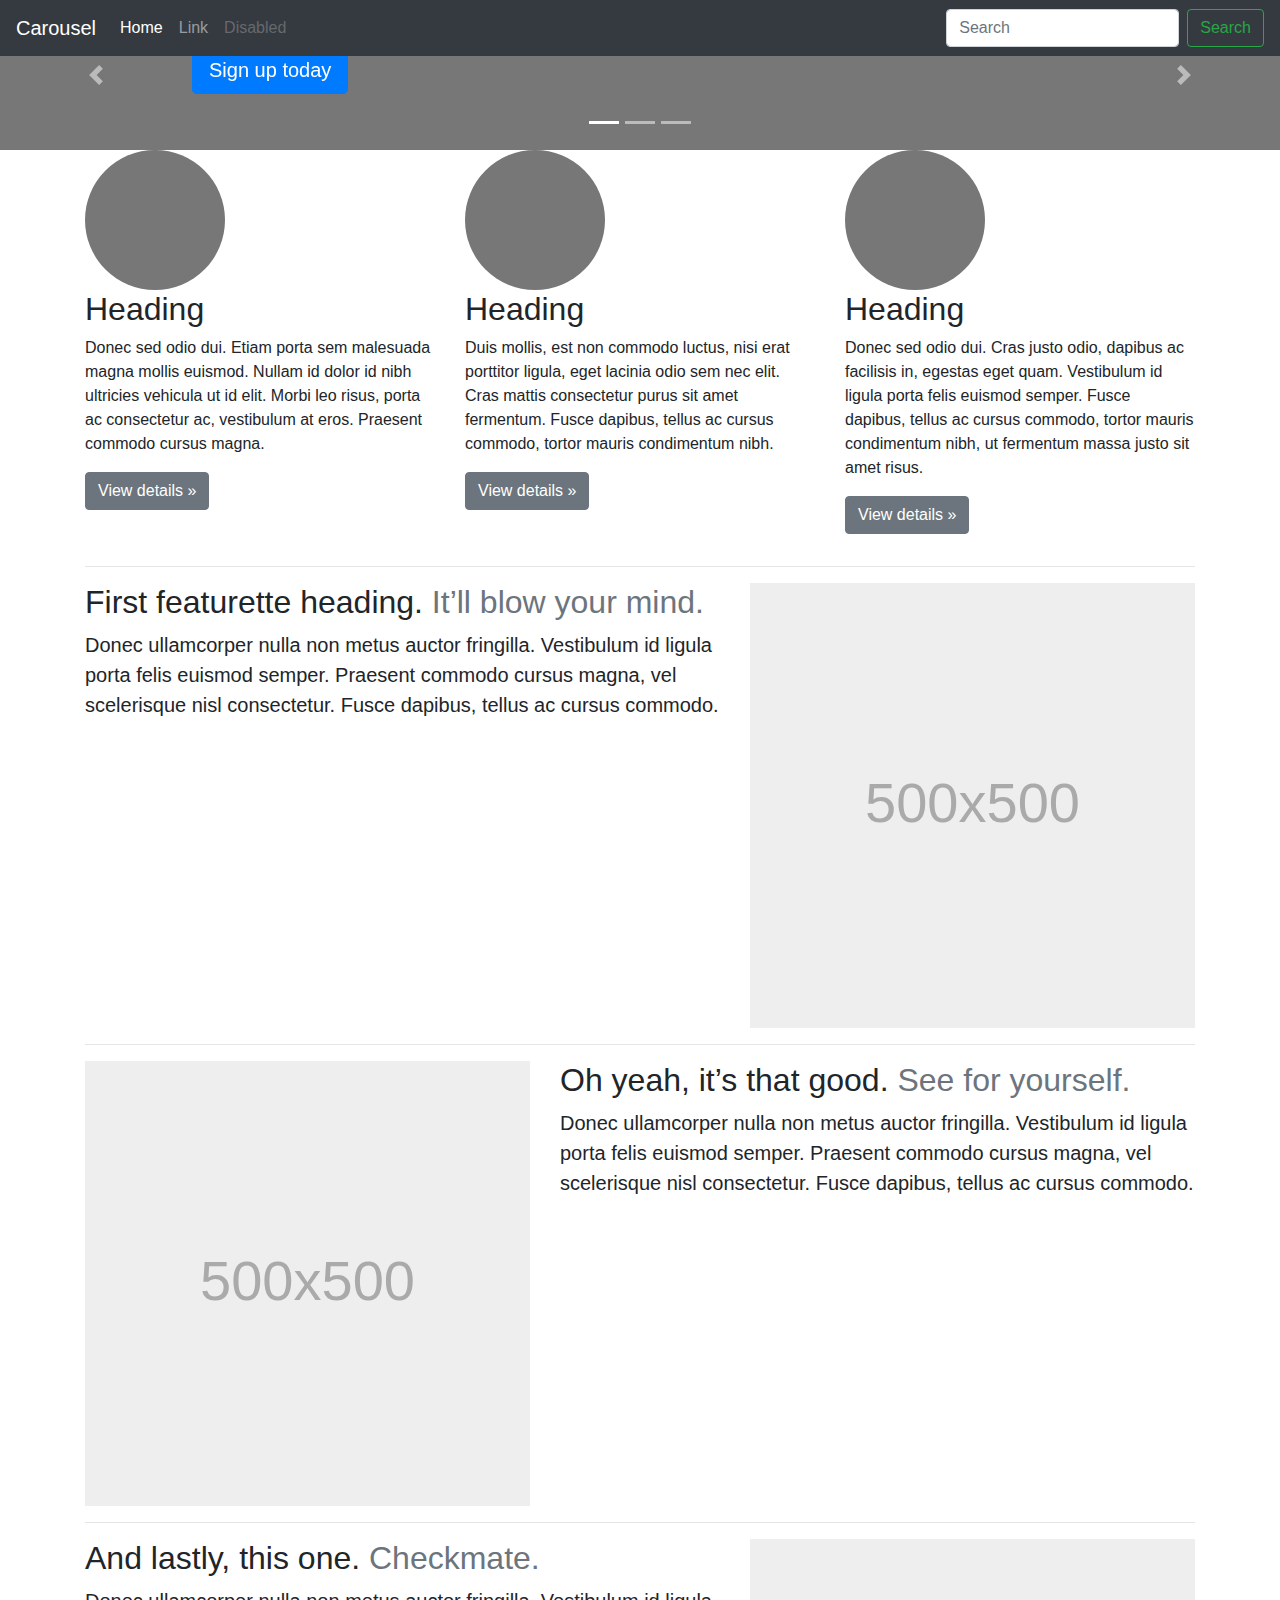
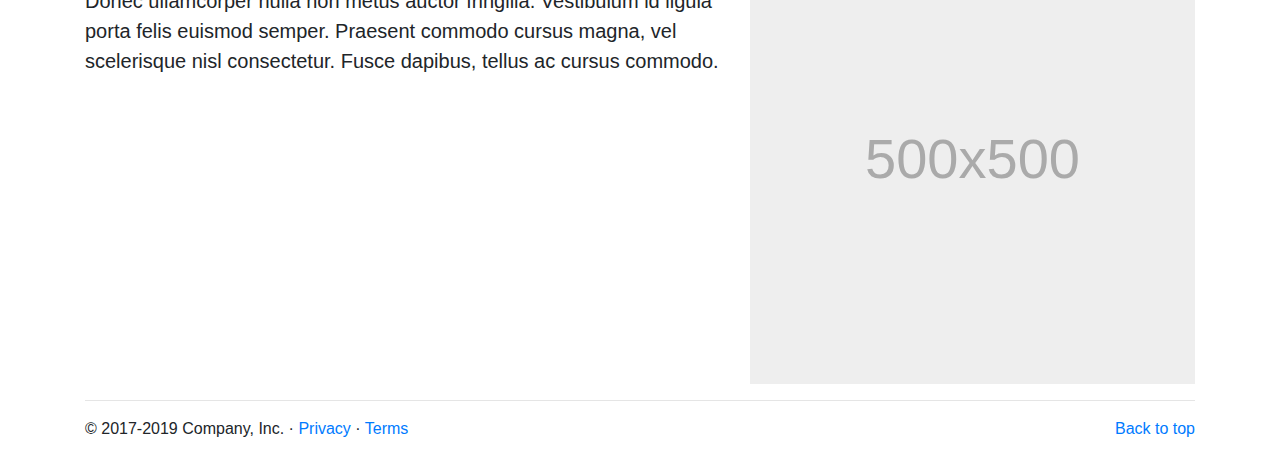
==== src/main/resources/templates/index.html @ c5ebdba7 "Converter almost ready" ====
<!doctype html>
<html lang="en" xmlns:th="http://www.w3.org/1999/xhtml">
<head>
    <meta charset="utf-8">
    <meta name="viewport" content="width=device-width, initial-scale=1, shrink-to-fit=no">
    <meta name="description" content="">
    <meta name="author" content="Mark Otto, Jacob Thornton, and Bootstrap contributors">
    <meta name="generator" content="Jekyll v3.8.5">
    <title>Carousel Template · Bootstrap</title>

    <link rel="canonical" href="https://getbootstrap.com/docs/4.3/examples/carousel/">

    <!-- Bootstrap CSS -->
    <link rel="stylesheet" href="https://stackpath.bootstrapcdn.com/bootstrap/4.3.1/css/bootstrap.min.css" integrity="sha384-ggOyR0iXCbMQv3Xipma34MD+dH/1fQ784/j6cY/iJTQUOhcWr7x9JvoRxT2MZw1T" crossorigin="anonymous">
    <link rel="stylesheet" href="https://use.fontawesome.com/releases/v5.8.2/css/all.css" integrity="sha384-oS3vJWv+0UjzBfQzYUhtDYW+Pj2yciDJxpsK1OYPAYjqT085Qq/1cq5FLXAZQ7Ay" crossorigin="anonymous">


    <style>
      .bd-placeholder-img {
        font-size: 1.125rem;
        text-anchor: middle;
        -webkit-user-select: none;
        -moz-user-select: none;
        -ms-user-select: none;
        user-select: none;
      }

      @media (min-width: 768px) {
        .bd-placeholder-img-lg {
          font-size: 3.5rem;
        }
      }
    </style>
    <!-- Custom styles for this template -->
    <link th:href="@{css/carousel.css}" rel="stylesheet">
</head>
<body>
    <header>
        <nav class="navbar navbar-expand-md navbar-dark fixed-top bg-dark">
            <a class="navbar-brand" href="#">Carousel</a>
            <button class="navbar-toggler" type="button" data-toggle="collapse" data-target="#navbarCollapse" aria-controls="navbarCollapse" aria-expanded="false" aria-label="Toggle navigation">
                <span class="navbar-toggler-icon"></span>
            </button>
            <div class="collapse navbar-collapse" id="navbarCollapse">
                <ul class="navbar-nav mr-auto">
                    <li class="nav-item active">
                        <a class="nav-link" href="#">Home <span class="sr-only">(current)</span></a>
                    </li>
                    <li class="nav-item">
                        <a class="nav-link" href="#">Link</a>
                    </li>
                    <li class="nav-item">
                        <a class="nav-link disabled" href="#">Disabled</a>
                    </li>
                </ul>
                <form class="form-inline mt-2 mt-md-0">
                    <input class="form-control mr-sm-2" type="text" placeholder="Search" aria-label="Search">
                    <button class="btn btn-outline-success my-2 my-sm-0" type="submit">Search</button>
                </form>
            </div>
        </nav>
    </header>

    <main role="main">

        <div id="myCarousel" class="carousel slide" data-ride="carousel">
            <ol class="carousel-indicators">
                <li data-target="#myCarousel" data-slide-to="0" class="active"></li>
                <li data-target="#myCarousel" data-slide-to="1"></li>
                <li data-target="#myCarousel" data-slide-to="2"></li>
            </ol>
            <div class="carousel-inner">
                <div class="carousel-item active">
                    <svg class="bd-placeholder-img" width="100%" height="100%" xmlns="http://www.w3.org/2000/svg" preserveAspectRatio="xMidYMid slice" focusable="false" role="img"><rect width="100%" height="100%" fill="#777"/></svg>
                    <div class="container">
                        <div class="carousel-caption text-left">
                            <h1>Example headline.</h1>
                            <p>Cras justo odio, dapibus ac facilisis in, egestas eget quam. Donec id elit non mi porta gravida at eget metus. Nullam id dolor id nibh ultricies vehicula ut id elit.</p>
                            <p><a class="btn btn-lg btn-primary" href="#" role="button">Sign up today</a></p>
                        </div>
                    </div>
                </div>
                <div class="carousel-item">
                    <svg class="bd-placeholder-img" width="100%" height="100%" xmlns="http://www.w3.org/2000/svg" preserveAspectRatio="xMidYMid slice" focusable="false" role="img"><rect width="100%" height="100%" fill="#777"/></svg>
                    <div class="container">
                        <div class="carousel-caption">
                            <h1>Another example headline.</h1>
                            <p>Cras justo odio, dapibus ac facilisis in, egestas eget quam. Donec id elit non mi porta gravida at eget metus. Nullam id dolor id nibh ultricies vehicula ut id elit.</p>
                            <p><a class="btn btn-lg btn-primary" href="#" role="button">Learn more</a></p>
                        </div>
                    </div>
                </div>
                <div class="carousel-item">
                    <svg class="bd-placeholder-img" width="100%" height="100%" xmlns="http://www.w3.org/2000/svg" preserveAspectRatio="xMidYMid slice" focusable="false" role="img"><rect width="100%" height="100%" fill="#777"/></svg>
                    <div class="container">
                        <div class="carousel-caption text-right">
                            <h1>One more for good measure.</h1>
                            <p>Cras justo odio, dapibus ac facilisis in, egestas eget quam. Donec id elit non mi porta gravida at eget metus. Nullam id dolor id nibh ultricies vehicula ut id elit.</p>
                            <p><a class="btn btn-lg btn-primary" href="#" role="button">Browse gallery</a></p>
                        </div>
                    </div>
                </div>
            </div>
            <a class="carousel-control-prev" href="#myCarousel" role="button" data-slide="prev">
                <span class="carousel-control-prev-icon" aria-hidden="true"></span>
                <span class="sr-only">Previous</span>
            </a>
            <a class="carousel-control-next" href="#myCarousel" role="button" data-slide="next">
                <span class="carousel-control-next-icon" aria-hidden="true"></span>
                <span class="sr-only">Next</span>
            </a>
        </div>


        <!-- Marketing messaging and featurettes
        ================================================== -->
        <!-- Wrap the rest of the page in another container to center all the content. -->

        <div class="container marketing">

            <!-- Three columns of text below the carousel -->
            <div class="row">
                <div class="col-lg-4">
                    <svg class="bd-placeholder-img rounded-circle" width="140" height="140" xmlns="http://www.w3.org/2000/svg" preserveAspectRatio="xMidYMid slice" focusable="false" role="img" aria-label="Placeholder: 140x140"><title>Placeholder</title><rect width="100%" height="100%" fill="#777"/><text x="50%" y="50%" fill="#777" dy=".3em">140x140</text></svg>
                    <h2>Heading</h2>
                    <p>Donec sed odio dui. Etiam porta sem malesuada magna mollis euismod. Nullam id dolor id nibh ultricies vehicula ut id elit. Morbi leo risus, porta ac consectetur ac, vestibulum at eros. Praesent commodo cursus magna.</p>
                    <p><a class="btn btn-secondary" href="#" role="button">View details &raquo;</a></p>
                </div><!-- /.col-lg-4 -->
                <div class="col-lg-4">
                    <svg class="bd-placeholder-img rounded-circle" width="140" height="140" xmlns="http://www.w3.org/2000/svg" preserveAspectRatio="xMidYMid slice" focusable="false" role="img" aria-label="Placeholder: 140x140"><title>Placeholder</title><rect width="100%" height="100%" fill="#777"/><text x="50%" y="50%" fill="#777" dy=".3em">140x140</text></svg>
                    <h2>Heading</h2>
                    <p>Duis mollis, est non commodo luctus, nisi erat porttitor ligula, eget lacinia odio sem nec elit. Cras mattis consectetur purus sit amet fermentum. Fusce dapibus, tellus ac cursus commodo, tortor mauris condimentum nibh.</p>
                    <p><a class="btn btn-secondary" href="#" role="button">View details &raquo;</a></p>
                </div><!-- /.col-lg-4 -->
                <div class="col-lg-4">
                    <svg class="bd-placeholder-img rounded-circle" width="140" height="140" xmlns="http://www.w3.org/2000/svg" preserveAspectRatio="xMidYMid slice" focusable="false" role="img" aria-label="Placeholder: 140x140"><title>Placeholder</title><rect width="100%" height="100%" fill="#777"/><text x="50%" y="50%" fill="#777" dy=".3em">140x140</text></svg>
                    <h2>Heading</h2>
                    <p>Donec sed odio dui. Cras justo odio, dapibus ac facilisis in, egestas eget quam. Vestibulum id ligula porta felis euismod semper. Fusce dapibus, tellus ac cursus commodo, tortor mauris condimentum nibh, ut fermentum massa justo sit amet risus.</p>
                    <p><a class="btn btn-secondary" href="#" role="button">View details &raquo;</a></p>
                </div><!-- /.col-lg-4 -->
            </div><!-- /.row -->


            <!-- START THE FEATURETTES -->

            <hr class="featurette-divider">

            <div class="row featurette">
                <div class="col-md-7">
                    <h2 class="featurette-heading">First featurette heading. <span class="text-muted">It’ll blow your mind.</span></h2>
                    <p class="lead">Donec ullamcorper nulla non metus auctor fringilla. Vestibulum id ligula porta felis euismod semper. Praesent commodo cursus magna, vel scelerisque nisl consectetur. Fusce dapibus, tellus ac cursus commodo.</p>
                </div>
                <div class="col-md-5">
                    <svg class="bd-placeholder-img bd-placeholder-img-lg featurette-image img-fluid mx-auto" width="500" height="500" xmlns="http://www.w3.org/2000/svg" preserveAspectRatio="xMidYMid slice" focusable="false" role="img" aria-label="Placeholder: 500x500"><title>Placeholder</title><rect width="100%" height="100%" fill="#eee"/><text x="50%" y="50%" fill="#aaa" dy=".3em">500x500</text></svg>
                </div>
            </div>

            <hr class="featurette-divider">

            <div class="row featurette">
                <div class="col-md-7 order-md-2">
                    <h2 class="featurette-heading">Oh yeah, it’s that good. <span class="text-muted">See for yourself.</span></h2>
                    <p class="lead">Donec ullamcorper nulla non metus auctor fringilla. Vestibulum id ligula porta felis euismod semper. Praesent commodo cursus magna, vel scelerisque nisl consectetur. Fusce dapibus, tellus ac cursus commodo.</p>
                </div>
                <div class="col-md-5 order-md-1">
                    <svg class="bd-placeholder-img bd-placeholder-img-lg featurette-image img-fluid mx-auto" width="500" height="500" xmlns="http://www.w3.org/2000/svg" preserveAspectRatio="xMidYMid slice" focusable="false" role="img" aria-label="Placeholder: 500x500"><title>Placeholder</title><rect width="100%" height="100%" fill="#eee"/><text x="50%" y="50%" fill="#aaa" dy=".3em">500x500</text></svg>
                </div>
            </div>

            <hr class="featurette-divider">

            <div class="row featurette">
                <div class="col-md-7">
                    <h2 class="featurette-heading">And lastly, this one. <span class="text-muted">Checkmate.</span></h2>
                    <p class="lead">Donec ullamcorper nulla non metus auctor fringilla. Vestibulum id ligula porta felis euismod semper. Praesent commodo cursus magna, vel scelerisque nisl consectetur. Fusce dapibus, tellus ac cursus commodo.</p>
                </div>
                <div class="col-md-5">
                    <svg class="bd-placeholder-img bd-placeholder-img-lg featurette-image img-fluid mx-auto" width="500" height="500" xmlns="http://www.w3.org/2000/svg" preserveAspectRatio="xMidYMid slice" focusable="false" role="img" aria-label="Placeholder: 500x500"><title>Placeholder</title><rect width="100%" height="100%" fill="#eee"/><text x="50%" y="50%" fill="#aaa" dy=".3em">500x500</text></svg>
                </div>
            </div>

            <hr class="featurette-divider">

            <!-- /END THE FEATURETTES -->

        </div><!-- /.container -->


        <!-- FOOTER -->
        <footer class="container">
            <p class="float-right"><a href="#">Back to top</a></p>
            <p>&copy; 2017-2019 Company, Inc. &middot; <a href="#">Privacy</a> &middot; <a href="#">Terms</a></p>
        </footer>
    </main>
    <!-- jQuery first, then Popper.js, then Bootstrap JS -->
    <script src="https://code.jquery.com/jquery-3.3.1.slim.min.js" integrity="sha384-q8i/X+965DzO0rT7abK41JStQIAqVgRVzpbzo5smXKp4YfRvH+8abtTE1Pi6jizo" crossorigin="anonymous"></script>
    <script src="https://cdnjs.cloudflare.com/ajax/libs/popper.js/1.14.7/umd/popper.min.js" integrity="sha384-UO2eT0CpHqdSJQ6hJty5KVphtPhzWj9WO1clHTMGa3JDZwrnQq4sF86dIHNDz0W1" crossorigin="anonymous"></script>
<script src="https://stackpath.bootstrapcdn.com/bootstrap/4.3.1/js/bootstrap.min.js" integrity="sha384-JjSmVgyd0p3pXB1rRibZUAYoIIy6OrQ6VrjIEaFf/nJGzIxFDsf4x0xIM+B07jRM" crossorigin="anonymous"></script>
</body>
</html>
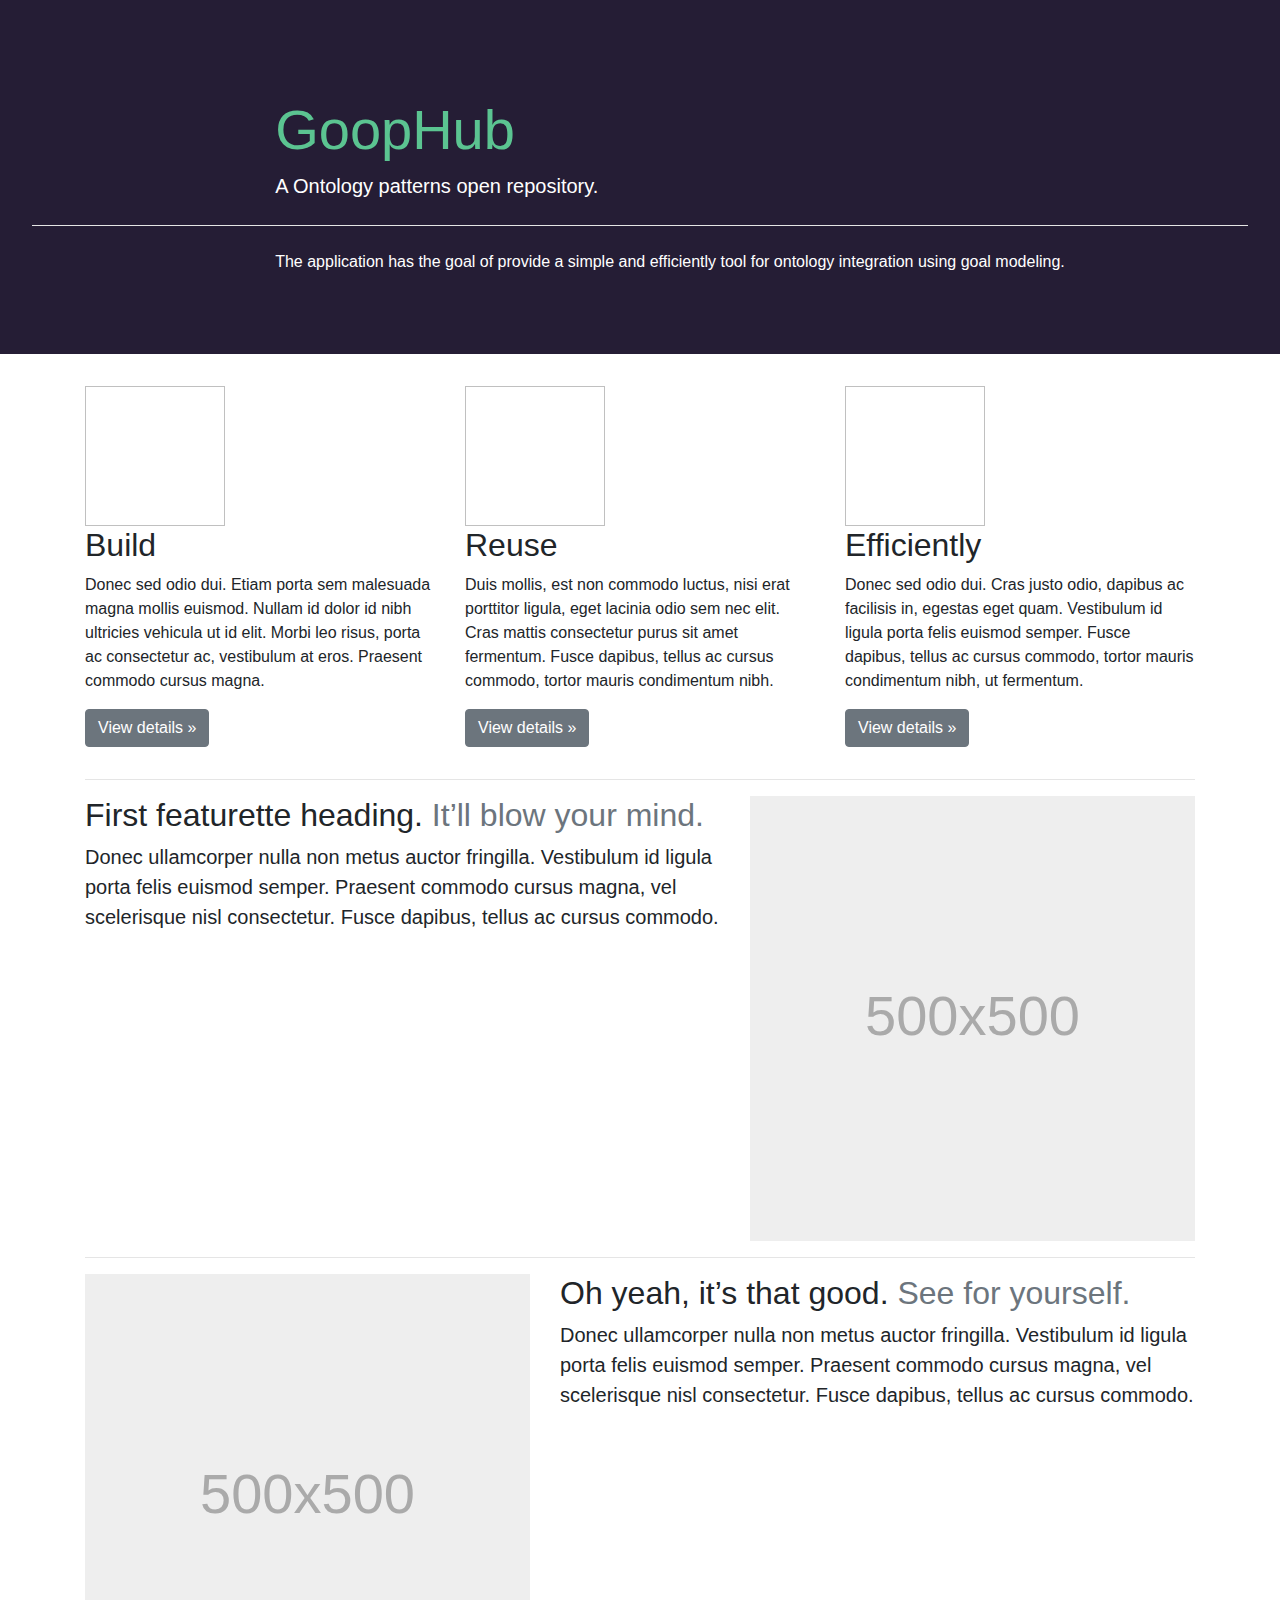
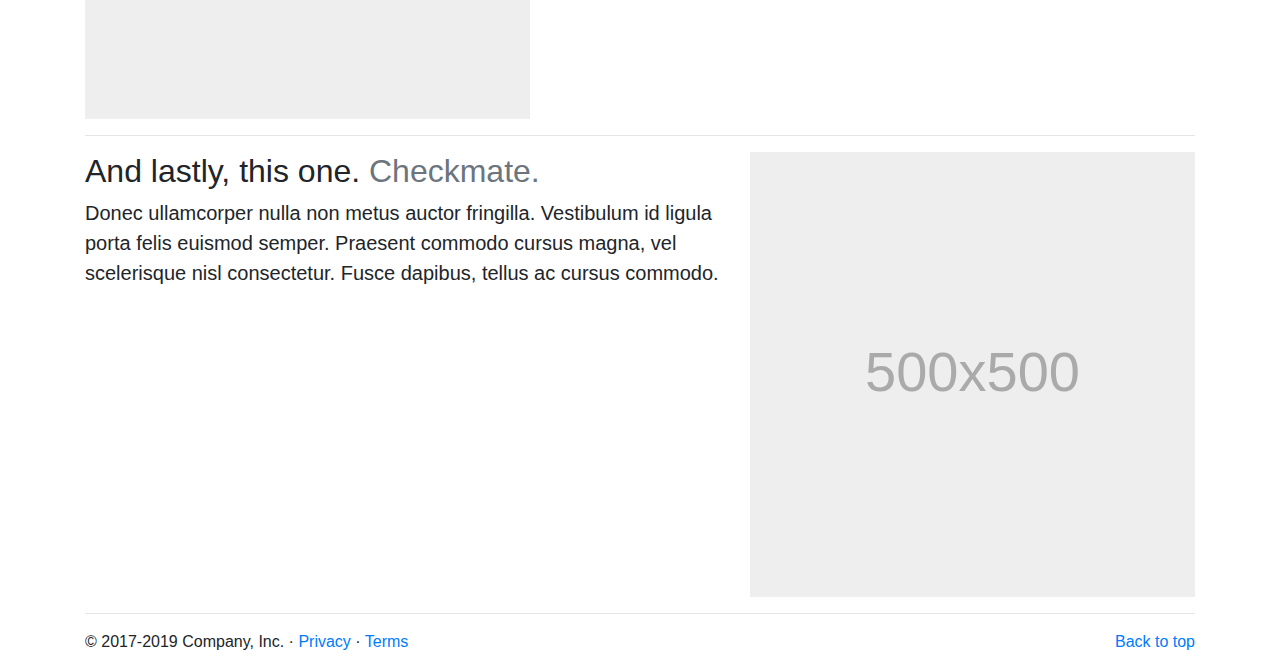
==== commit 7269989f: "Upload Page almost complete...  new layout." ====
--- a/src/main/resources/templates/index.html
+++ b/src/main/resources/templates/index.html
@@ -1,117 +1,69 @@
 <!doctype html>
 <html lang="en" xmlns:th="http://www.w3.org/1999/xhtml">
-<head>
-    <meta charset="utf-8">
-    <meta name="viewport" content="width=device-width, initial-scale=1, shrink-to-fit=no">
-    <meta name="description" content="">
-    <meta name="author" content="Mark Otto, Jacob Thornton, and Bootstrap contributors">
-    <meta name="generator" content="Jekyll v3.8.5">
-    <title>Carousel Template · Bootstrap</title>
+    <head>
+        <meta charset="utf-8">
+        <meta name="viewport" content="width=device-width, initial-scale=1, shrink-to-fit=no">
+        <meta name="description" content="">
+        <meta name="author" content="Mark Otto, Jacob Thornton, and Bootstrap contributors">
+        <meta name="generator" content="Jekyll v3.8.5">
+        <title>Carousel Template · Bootstrap</title>
 
-    <link rel="canonical" href="https://getbootstrap.com/docs/4.3/examples/carousel/">
+        <link rel="canonical" href="https://getbootstrap.com/docs/4.3/examples/carousel/">
 
-    <!-- Bootstrap CSS -->
-    <link rel="stylesheet" href="https://stackpath.bootstrapcdn.com/bootstrap/4.3.1/css/bootstrap.min.css" integrity="sha384-ggOyR0iXCbMQv3Xipma34MD+dH/1fQ784/j6cY/iJTQUOhcWr7x9JvoRxT2MZw1T" crossorigin="anonymous">
-    <link rel="stylesheet" href="https://use.fontawesome.com/releases/v5.8.2/css/all.css" integrity="sha384-oS3vJWv+0UjzBfQzYUhtDYW+Pj2yciDJxpsK1OYPAYjqT085Qq/1cq5FLXAZQ7Ay" crossorigin="anonymous">
+        <!-- Bootstrap CSS -->
+        <link rel="stylesheet" href="https://stackpath.bootstrapcdn.com/bootstrap/4.3.1/css/bootstrap.min.css" integrity="sha384-ggOyR0iXCbMQv3Xipma34MD+dH/1fQ784/j6cY/iJTQUOhcWr7x9JvoRxT2MZw1T" crossorigin="anonymous">
+        <link rel="stylesheet" href="https://use.fontawesome.com/releases/v5.8.2/css/all.css" integrity="sha384-oS3vJWv+0UjzBfQzYUhtDYW+Pj2yciDJxpsK1OYPAYjqT085Qq/1cq5FLXAZQ7Ay" crossorigin="anonymous">
 
 
-    <style>
-      .bd-placeholder-img {
-        font-size: 1.125rem;
-        text-anchor: middle;
-        -webkit-user-select: none;
-        -moz-user-select: none;
-        -ms-user-select: none;
-        user-select: none;
-      }
+        <style>
+          .bd-placeholder-img {
+            font-size: 1.125rem;
+            text-anchor: middle;
+            -webkit-user-select: none;
+            -moz-user-select: none;
+            -ms-user-select: none;
+            user-select: none;
+          }
 
-      @media (min-width: 768px) {
-        .bd-placeholder-img-lg {
-          font-size: 3.5rem;
-        }
-      }
-    </style>
-    <!-- Custom styles for this template -->
-    <link th:href="@{css/carousel.css}" rel="stylesheet">
-</head>
+          @media (min-width: 768px) {
+            .bd-placeholder-img-lg {
+              font-size: 3.5rem;
+            }
+          }
+        </style>
+        <!-- Custom styles for this template -->
+        <link th:href="@{css/carousel.css}" rel="stylesheet">
+    </head>
 <body>
-    <header>
-        <nav class="navbar navbar-expand-md navbar-dark fixed-top bg-dark">
-            <a class="navbar-brand" href="#">Carousel</a>
-            <button class="navbar-toggler" type="button" data-toggle="collapse" data-target="#navbarCollapse" aria-controls="navbarCollapse" aria-expanded="false" aria-label="Toggle navigation">
-                <span class="navbar-toggler-icon"></span>
-            </button>
-            <div class="collapse navbar-collapse" id="navbarCollapse">
-                <ul class="navbar-nav mr-auto">
-                    <li class="nav-item active">
-                        <a class="nav-link" href="#">Home <span class="sr-only">(current)</span></a>
-                    </li>
-                    <li class="nav-item">
-                        <a class="nav-link" href="#">Link</a>
-                    </li>
-                    <li class="nav-item">
-                        <a class="nav-link disabled" href="#">Disabled</a>
-                    </li>
-                </ul>
-                <form class="form-inline mt-2 mt-md-0">
-                    <input class="form-control mr-sm-2" type="text" placeholder="Search" aria-label="Search">
-                    <button class="btn btn-outline-success my-2 my-sm-0" type="submit">Search</button>
-                </form>
-            </div>
+    <div id="navbar">
+        <nav class="navbar navbar-expand-lg" style="background: #251D35">
+            <ul class="navbar-nav flex-row ml-md-auto d-none d-md-flex">
+                <li class="nav-item">
+                    <a class="nav-link p-2" th:href="@{/index}" target="_blank" rel="noopener" aria-label="Upload"><i class="fas fa-home" style="color: white"></i></a>
+                </li>
+                <li class="nav-item"></li>
+                <li class="nav-item">
+                    <a class="nav-link p-2" th:href="@{/upload}" target="_blank" rel="noopener" aria-label="Upload"><i class="fas fa-arrow-circle-up" style="color: white"></i></a>
+                </li>
+                <li class="nav-item"></li>
+                <li class="nav-item">
+                    <a id="menu-toggle" class="nav-link p-2" th:href="@{/index}" target="_blank" rel="noopener" aria-label="Upload"><i class="fas fa-bars" style="color: white"></i></a>
+                </li>
+            </ul>
         </nav>
-    </header>
-
+    </div>
     <main role="main">
 
-        <div id="myCarousel" class="carousel slide" data-ride="carousel">
-            <ol class="carousel-indicators">
-                <li data-target="#myCarousel" data-slide-to="0" class="active"></li>
-                <li data-target="#myCarousel" data-slide-to="1"></li>
-                <li data-target="#myCarousel" data-slide-to="2"></li>
-            </ol>
-            <div class="carousel-inner">
-                <div class="carousel-item active">
-                    <svg class="bd-placeholder-img" width="100%" height="100%" xmlns="http://www.w3.org/2000/svg" preserveAspectRatio="xMidYMid slice" focusable="false" role="img"><rect width="100%" height="100%" fill="#777"/></svg>
-                    <div class="container">
-                        <div class="carousel-caption text-left">
-                            <h1>Example headline.</h1>
-                            <p>Cras justo odio, dapibus ac facilisis in, egestas eget quam. Donec id elit non mi porta gravida at eget metus. Nullam id dolor id nibh ultricies vehicula ut id elit.</p>
-                            <p><a class="btn btn-lg btn-primary" href="#" role="button">Sign up today</a></p>
-                        </div>
-                    </div>
-                </div>
-                <div class="carousel-item">
-                    <svg class="bd-placeholder-img" width="100%" height="100%" xmlns="http://www.w3.org/2000/svg" preserveAspectRatio="xMidYMid slice" focusable="false" role="img"><rect width="100%" height="100%" fill="#777"/></svg>
-                    <div class="container">
-                        <div class="carousel-caption">
-                            <h1>Another example headline.</h1>
-                            <p>Cras justo odio, dapibus ac facilisis in, egestas eget quam. Donec id elit non mi porta gravida at eget metus. Nullam id dolor id nibh ultricies vehicula ut id elit.</p>
-                            <p><a class="btn btn-lg btn-primary" href="#" role="button">Learn more</a></p>
-                        </div>
-                    </div>
-                </div>
-                <div class="carousel-item">
-                    <svg class="bd-placeholder-img" width="100%" height="100%" xmlns="http://www.w3.org/2000/svg" preserveAspectRatio="xMidYMid slice" focusable="false" role="img"><rect width="100%" height="100%" fill="#777"/></svg>
-                    <div class="container">
-                        <div class="carousel-caption text-right">
-                            <h1>One more for good measure.</h1>
-                            <p>Cras justo odio, dapibus ac facilisis in, egestas eget quam. Donec id elit non mi porta gravida at eget metus. Nullam id dolor id nibh ultricies vehicula ut id elit.</p>
-                            <p><a class="btn btn-lg btn-primary" href="#" role="button">Browse gallery</a></p>
-                        </div>
-                    </div>
-                </div>
+        <div class="jumbotron" style="background: #251D35; border-radius: 0 !important">
+            <div id="jumbotron content" style="margin-left: 20%">
+                <h1 class="display-4" style="color:#5BC491">GoopHub</h1>
+                <p class="lead" style="color: white">A Ontology patterns open repository.</p>
             </div>
-            <a class="carousel-control-prev" href="#myCarousel" role="button" data-slide="prev">
-                <span class="carousel-control-prev-icon" aria-hidden="true"></span>
-                <span class="sr-only">Previous</span>
-            </a>
-            <a class="carousel-control-next" href="#myCarousel" role="button" data-slide="next">
-                <span class="carousel-control-next-icon" aria-hidden="true"></span>
-                <span class="sr-only">Next</span>
-            </a>
+                <hr class="my-4" style="background: white">
+            <div id="jumbotron content2" style="margin-left: 20%; color: white">
+                <p>The application has the goal of provide a simple and efficiently tool for ontology integration using goal modeling.</p>
+            </div>
         </div>
-
-
         <!-- Marketing messaging and featurettes
         ================================================== -->
         <!-- Wrap the rest of the page in another container to center all the content. -->
@@ -121,21 +73,21 @@
             <!-- Three columns of text below the carousel -->
             <div class="row">
                 <div class="col-lg-4">
-                    <svg class="bd-placeholder-img rounded-circle" width="140" height="140" xmlns="http://www.w3.org/2000/svg" preserveAspectRatio="xMidYMid slice" focusable="false" role="img" aria-label="Placeholder: 140x140"><title>Placeholder</title><rect width="100%" height="100%" fill="#777"/><text x="50%" y="50%" fill="#777" dy=".3em">140x140</text></svg>
-                    <h2>Heading</h2>
+                    <img th:src="@{images/icons/hammer.svg}" width="140" height="140" >
+                    <h2>Build</h2>
                     <p>Donec sed odio dui. Etiam porta sem malesuada magna mollis euismod. Nullam id dolor id nibh ultricies vehicula ut id elit. Morbi leo risus, porta ac consectetur ac, vestibulum at eros. Praesent commodo cursus magna.</p>
                     <p><a class="btn btn-secondary" href="#" role="button">View details &raquo;</a></p>
                 </div><!-- /.col-lg-4 -->
                 <div class="col-lg-4">
-                    <svg class="bd-placeholder-img rounded-circle" width="140" height="140" xmlns="http://www.w3.org/2000/svg" preserveAspectRatio="xMidYMid slice" focusable="false" role="img" aria-label="Placeholder: 140x140"><title>Placeholder</title><rect width="100%" height="100%" fill="#777"/><text x="50%" y="50%" fill="#777" dy=".3em">140x140</text></svg>
-                    <h2>Heading</h2>
+                    <img th:src="@{images/icons/reuse.svg}" width="140" height="140" >
+                    <h2>Reuse</h2>
                     <p>Duis mollis, est non commodo luctus, nisi erat porttitor ligula, eget lacinia odio sem nec elit. Cras mattis consectetur purus sit amet fermentum. Fusce dapibus, tellus ac cursus commodo, tortor mauris condimentum nibh.</p>
                     <p><a class="btn btn-secondary" href="#" role="button">View details &raquo;</a></p>
                 </div><!-- /.col-lg-4 -->
                 <div class="col-lg-4">
-                    <svg class="bd-placeholder-img rounded-circle" width="140" height="140" xmlns="http://www.w3.org/2000/svg" preserveAspectRatio="xMidYMid slice" focusable="false" role="img" aria-label="Placeholder: 140x140"><title>Placeholder</title><rect width="100%" height="100%" fill="#777"/><text x="50%" y="50%" fill="#777" dy=".3em">140x140</text></svg>
-                    <h2>Heading</h2>
-                    <p>Donec sed odio dui. Cras justo odio, dapibus ac facilisis in, egestas eget quam. Vestibulum id ligula porta felis euismod semper. Fusce dapibus, tellus ac cursus commodo, tortor mauris condimentum nibh, ut fermentum massa justo sit amet risus.</p>
+                    <img th:src="@{images/icons/graph.svg}" width="140" height="140" >
+                    <h2>Efficiently</h2>
+                    <p>Donec sed odio dui. Cras justo odio, dapibus ac facilisis in, egestas eget quam. Vestibulum id ligula porta felis euismod semper. Fusce dapibus, tellus ac cursus commodo, tortor mauris condimentum nibh, ut fermentum.</p>
                     <p><a class="btn btn-secondary" href="#" role="button">View details &raquo;</a></p>
                 </div><!-- /.col-lg-4 -->
             </div><!-- /.row -->
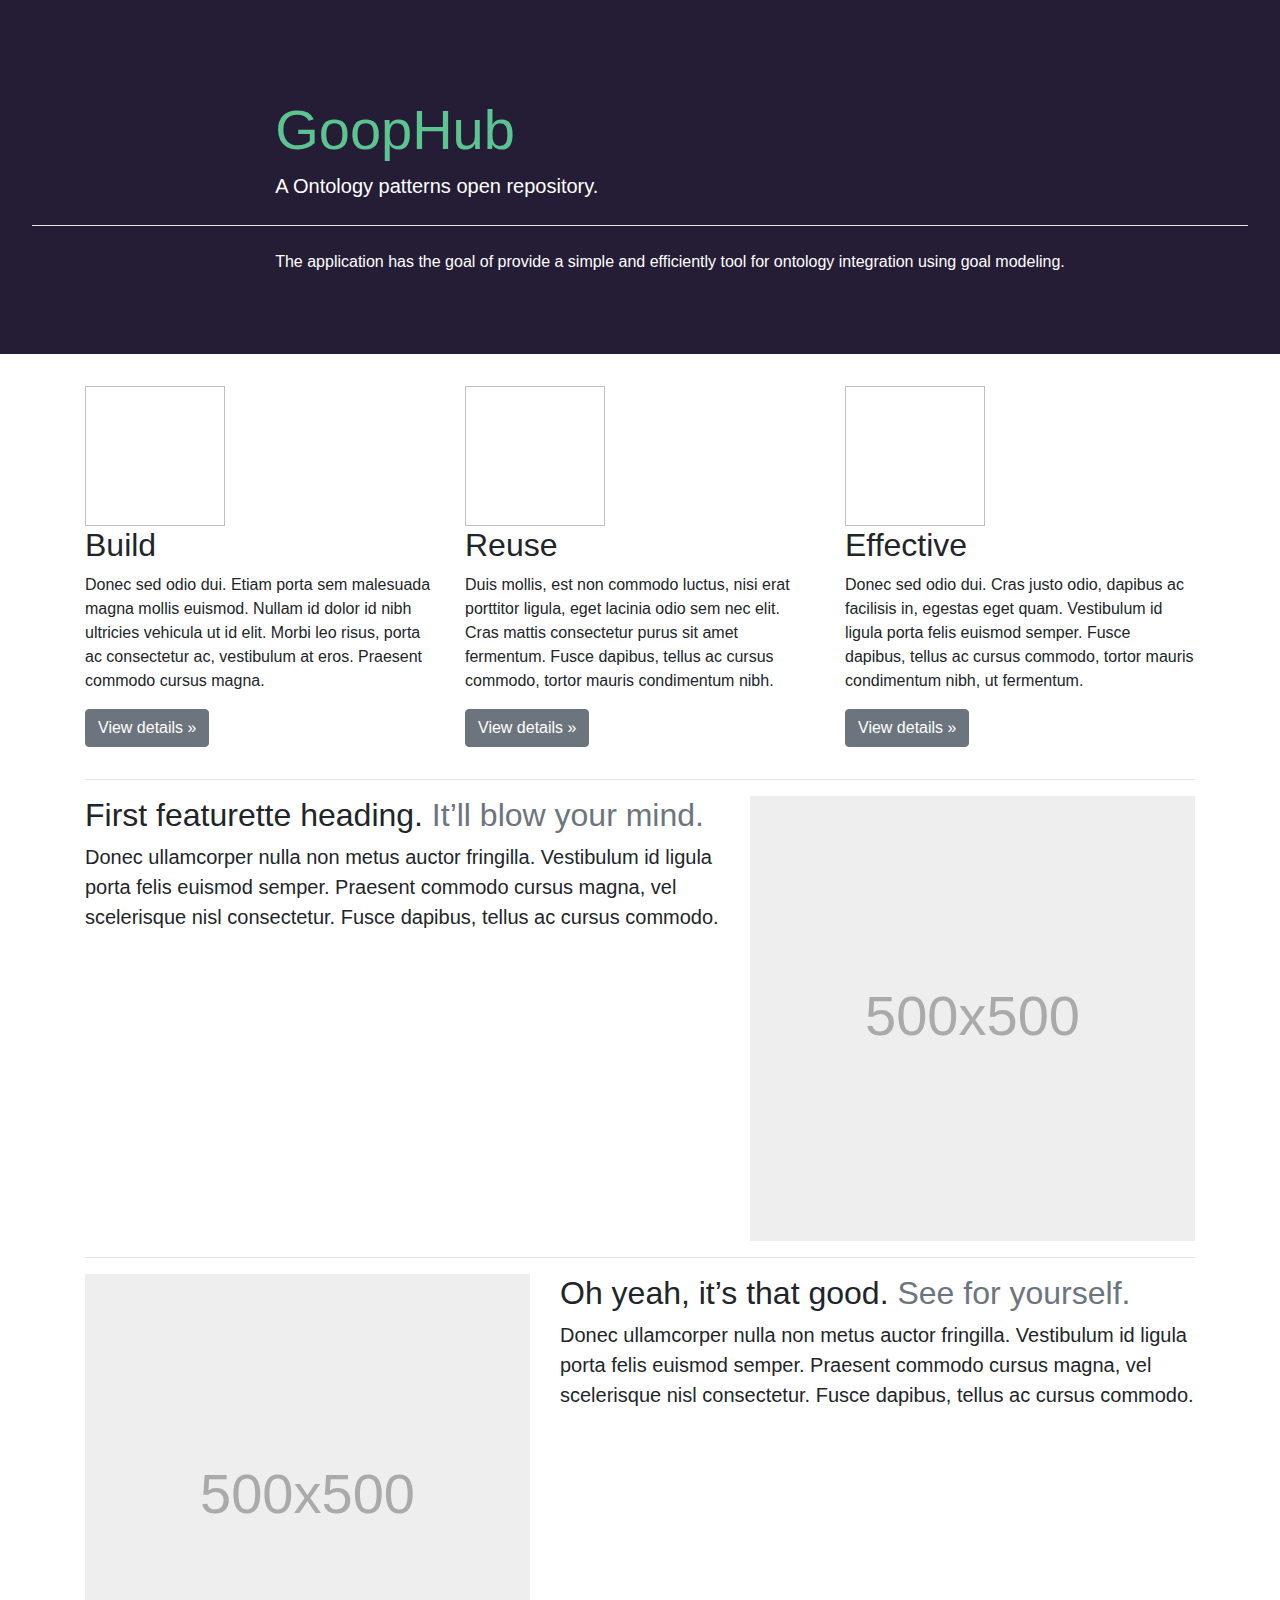
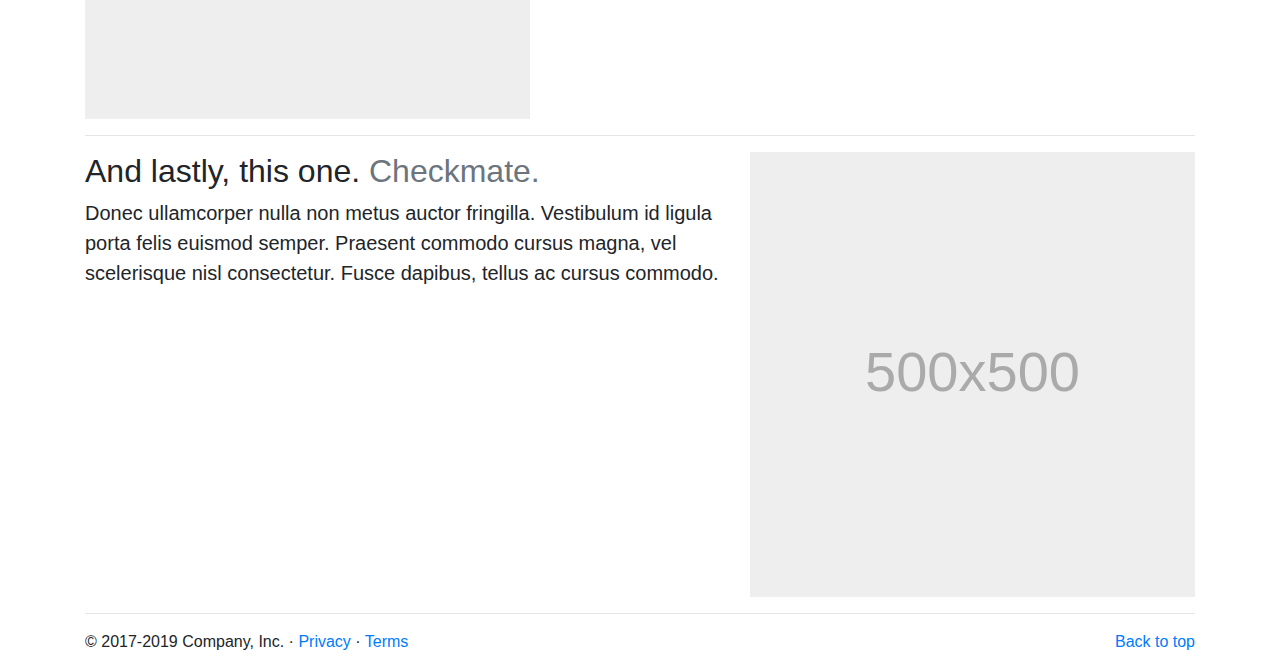
==== commit cede5a37: "Upload funcionado, falta converter para o meta-modelo" ====
--- a/src/main/resources/templates/index.html
+++ b/src/main/resources/templates/index.html
@@ -86,7 +86,7 @@
                 </div><!-- /.col-lg-4 -->
                 <div class="col-lg-4">
                     <img th:src="@{images/icons/graph.svg}" width="140" height="140" >
-                    <h2>Efficiently</h2>
+                    <h2>Effective</h2>
                     <p>Donec sed odio dui. Cras justo odio, dapibus ac facilisis in, egestas eget quam. Vestibulum id ligula porta felis euismod semper. Fusce dapibus, tellus ac cursus commodo, tortor mauris condimentum nibh, ut fermentum.</p>
                     <p><a class="btn btn-secondary" href="#" role="button">View details &raquo;</a></p>
                 </div><!-- /.col-lg-4 -->
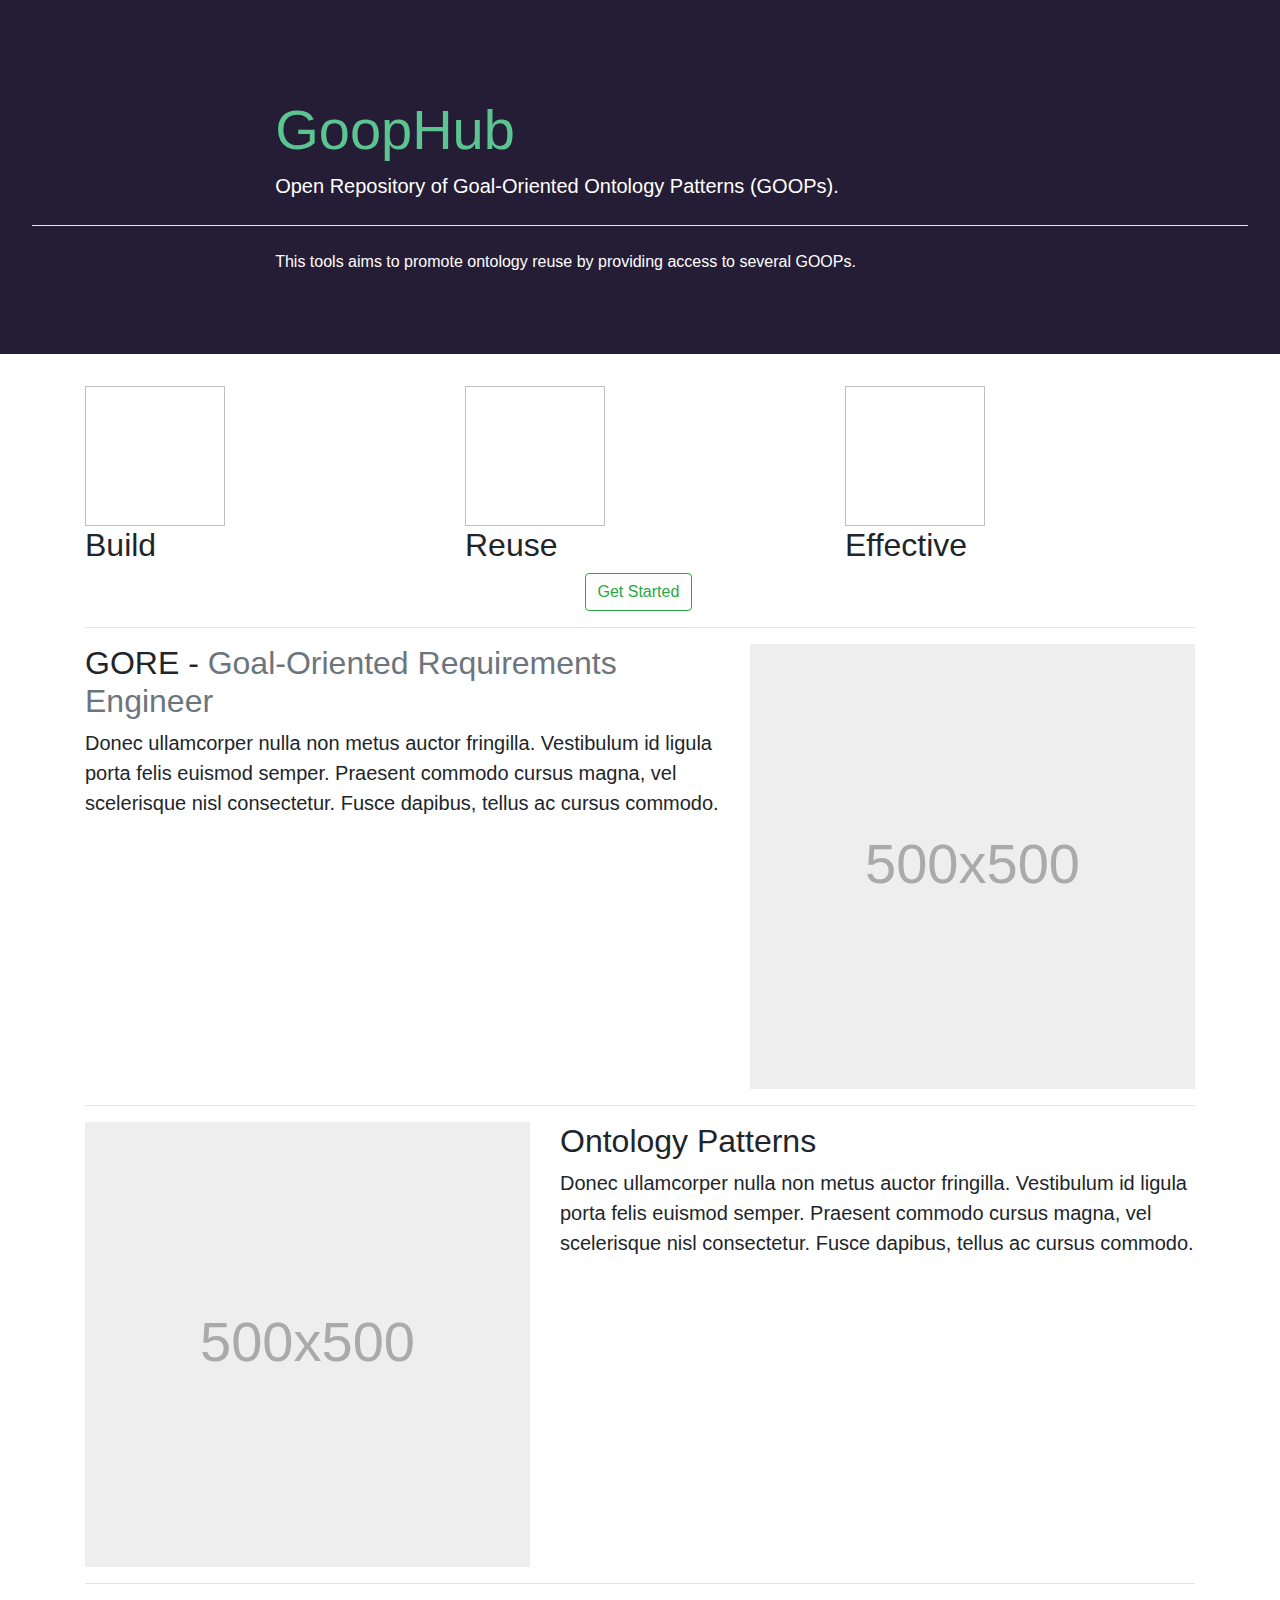
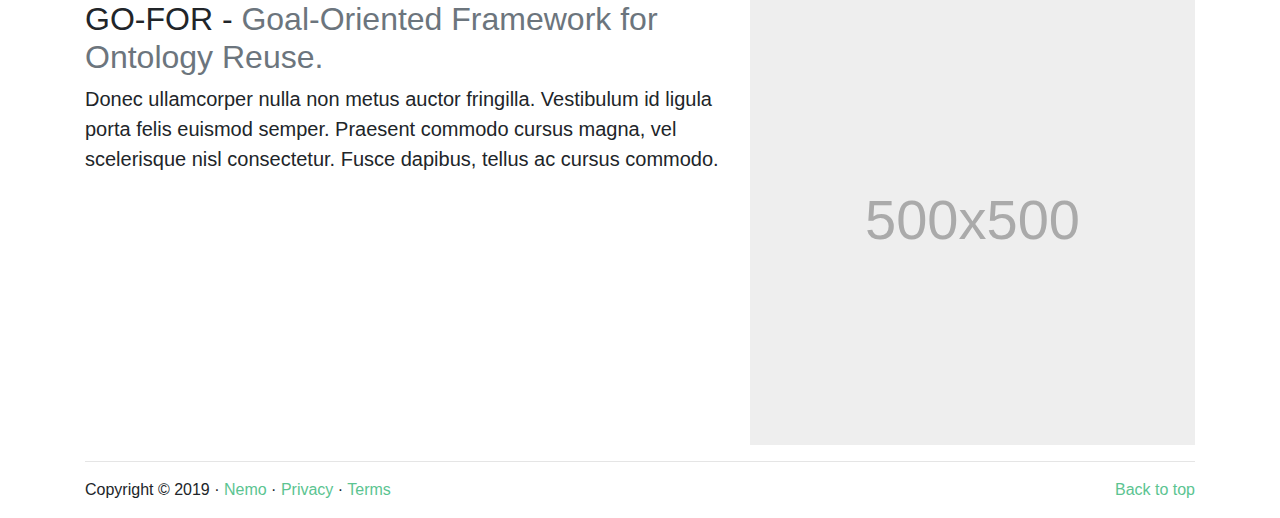
==== commit 9454e3fe: "Muitas alteracoes" ====
--- a/src/main/resources/templates/index.html
+++ b/src/main/resources/templates/index.html
@@ -6,7 +6,7 @@
         <meta name="description" content="">
         <meta name="author" content="Mark Otto, Jacob Thornton, and Bootstrap contributors">
         <meta name="generator" content="Jekyll v3.8.5">
-        <title>Carousel Template · Bootstrap</title>
+        <title>GoopHub - Home</title>
 
         <link rel="canonical" href="https://getbootstrap.com/docs/4.3/examples/carousel/">
 
@@ -41,6 +41,9 @@
                 <li class="nav-item">
                     <a class="nav-link p-2" th:href="@{/index}" target="_blank" rel="noopener" aria-label="Upload"><i class="fas fa-home" style="color: white"></i></a>
                 </li>
+                <li class="nav-item">
+                    <a class="nav-link p-2" th:href="@{/search}" target="_blank" rel="noopener" aria-label="Upload"><i class="fas fa-search" style="color: white"></i></a>
+                </li>
                 <li class="nav-item"></li>
                 <li class="nav-item">
                     <a class="nav-link p-2" th:href="@{/upload}" target="_blank" rel="noopener" aria-label="Upload"><i class="fas fa-arrow-circle-up" style="color: white"></i></a>
@@ -57,11 +60,11 @@
         <div class="jumbotron" style="background: #251D35; border-radius: 0 !important">
             <div id="jumbotron content" style="margin-left: 20%">
                 <h1 class="display-4" style="color:#5BC491">GoopHub</h1>
-                <p class="lead" style="color: white">A Ontology patterns open repository.</p>
+                <p class="lead" style="color: white">Open Repository of Goal-Oriented Ontology Patterns (GOOPs).</p>
             </div>
                 <hr class="my-4" style="background: white">
             <div id="jumbotron content2" style="margin-left: 20%; color: white">
-                <p>The application has the goal of provide a simple and efficiently tool for ontology integration using goal modeling.</p>
+                <p>This tools aims to promote ontology reuse by providing access to several GOOPs.</p>
             </div>
         </div>
         <!-- Marketing messaging and featurettes
@@ -75,23 +78,19 @@
                 <div class="col-lg-4">
                     <img th:src="@{images/icons/hammer.svg}" width="140" height="140" >
                     <h2>Build</h2>
-                    <p>Donec sed odio dui. Etiam porta sem malesuada magna mollis euismod. Nullam id dolor id nibh ultricies vehicula ut id elit. Morbi leo risus, porta ac consectetur ac, vestibulum at eros. Praesent commodo cursus magna.</p>
-                    <p><a class="btn btn-secondary" href="#" role="button">View details &raquo;</a></p>
                 </div><!-- /.col-lg-4 -->
                 <div class="col-lg-4">
                     <img th:src="@{images/icons/reuse.svg}" width="140" height="140" >
                     <h2>Reuse</h2>
-                    <p>Duis mollis, est non commodo luctus, nisi erat porttitor ligula, eget lacinia odio sem nec elit. Cras mattis consectetur purus sit amet fermentum. Fusce dapibus, tellus ac cursus commodo, tortor mauris condimentum nibh.</p>
-                    <p><a class="btn btn-secondary" href="#" role="button">View details &raquo;</a></p>
                 </div><!-- /.col-lg-4 -->
                 <div class="col-lg-4">
                     <img th:src="@{images/icons/graph.svg}" width="140" height="140" >
                     <h2>Effective</h2>
-                    <p>Donec sed odio dui. Cras justo odio, dapibus ac facilisis in, egestas eget quam. Vestibulum id ligula porta felis euismod semper. Fusce dapibus, tellus ac cursus commodo, tortor mauris condimentum nibh, ut fermentum.</p>
-                    <p><a class="btn btn-secondary" href="#" role="button">View details &raquo;</a></p>
-                </div><!-- /.col-lg-4 -->
-            </div><!-- /.row -->
-
+                </div>
+            </div>
+            <div class="row " style="margin-left: 45%">
+                <button class="btn btn-outline-success">Get Started</button>
+            </div>
 
             <!-- START THE FEATURETTES -->
 
@@ -99,7 +98,7 @@
 
             <div class="row featurette">
                 <div class="col-md-7">
-                    <h2 class="featurette-heading">First featurette heading. <span class="text-muted">It’ll blow your mind.</span></h2>
+                    <h2 class="featurette-heading">GORE - <span class="text-muted">Goal-Oriented Requirements Engineer</span></h2>
                     <p class="lead">Donec ullamcorper nulla non metus auctor fringilla. Vestibulum id ligula porta felis euismod semper. Praesent commodo cursus magna, vel scelerisque nisl consectetur. Fusce dapibus, tellus ac cursus commodo.</p>
                 </div>
                 <div class="col-md-5">
@@ -111,7 +110,7 @@
 
             <div class="row featurette">
                 <div class="col-md-7 order-md-2">
-                    <h2 class="featurette-heading">Oh yeah, it’s that good. <span class="text-muted">See for yourself.</span></h2>
+                    <h2 class="featurette-heading">Ontology Patterns</h2>
                     <p class="lead">Donec ullamcorper nulla non metus auctor fringilla. Vestibulum id ligula porta felis euismod semper. Praesent commodo cursus magna, vel scelerisque nisl consectetur. Fusce dapibus, tellus ac cursus commodo.</p>
                 </div>
                 <div class="col-md-5 order-md-1">
@@ -123,7 +122,7 @@
 
             <div class="row featurette">
                 <div class="col-md-7">
-                    <h2 class="featurette-heading">And lastly, this one. <span class="text-muted">Checkmate.</span></h2>
+                    <h2 class="featurette-heading">GO-FOR - <span class="text-muted">Goal-Oriented Framework for Ontology Reuse.</span></h2>
                     <p class="lead">Donec ullamcorper nulla non metus auctor fringilla. Vestibulum id ligula porta felis euismod semper. Praesent commodo cursus magna, vel scelerisque nisl consectetur. Fusce dapibus, tellus ac cursus commodo.</p>
                 </div>
                 <div class="col-md-5">
@@ -140,8 +139,10 @@
 
         <!-- FOOTER -->
         <footer class="container">
-            <p class="float-right"><a href="#">Back to top</a></p>
-            <p>&copy; 2017-2019 Company, Inc. &middot; <a href="#">Privacy</a> &middot; <a href="#">Terms</a></p>
+            <p class="float-right"><a target="_blank" style="color: #5BC491" href="#">Back to top</a></p>
+            <p>Copyright  © 2019 &middot; <a href="https://nemo.inf.ufes.br/" target="_blank" style="color: #5BC491">Nemo</a>
+                &middot; <a target="_blank" style="color: #5BC491" href="#">Privacy</a>
+                &middot; <a target="_blank" style="color: #5BC491" href="#">Terms</a></p>
         </footer>
     </main>
     <!-- jQuery first, then Popper.js, then Bootstrap JS -->
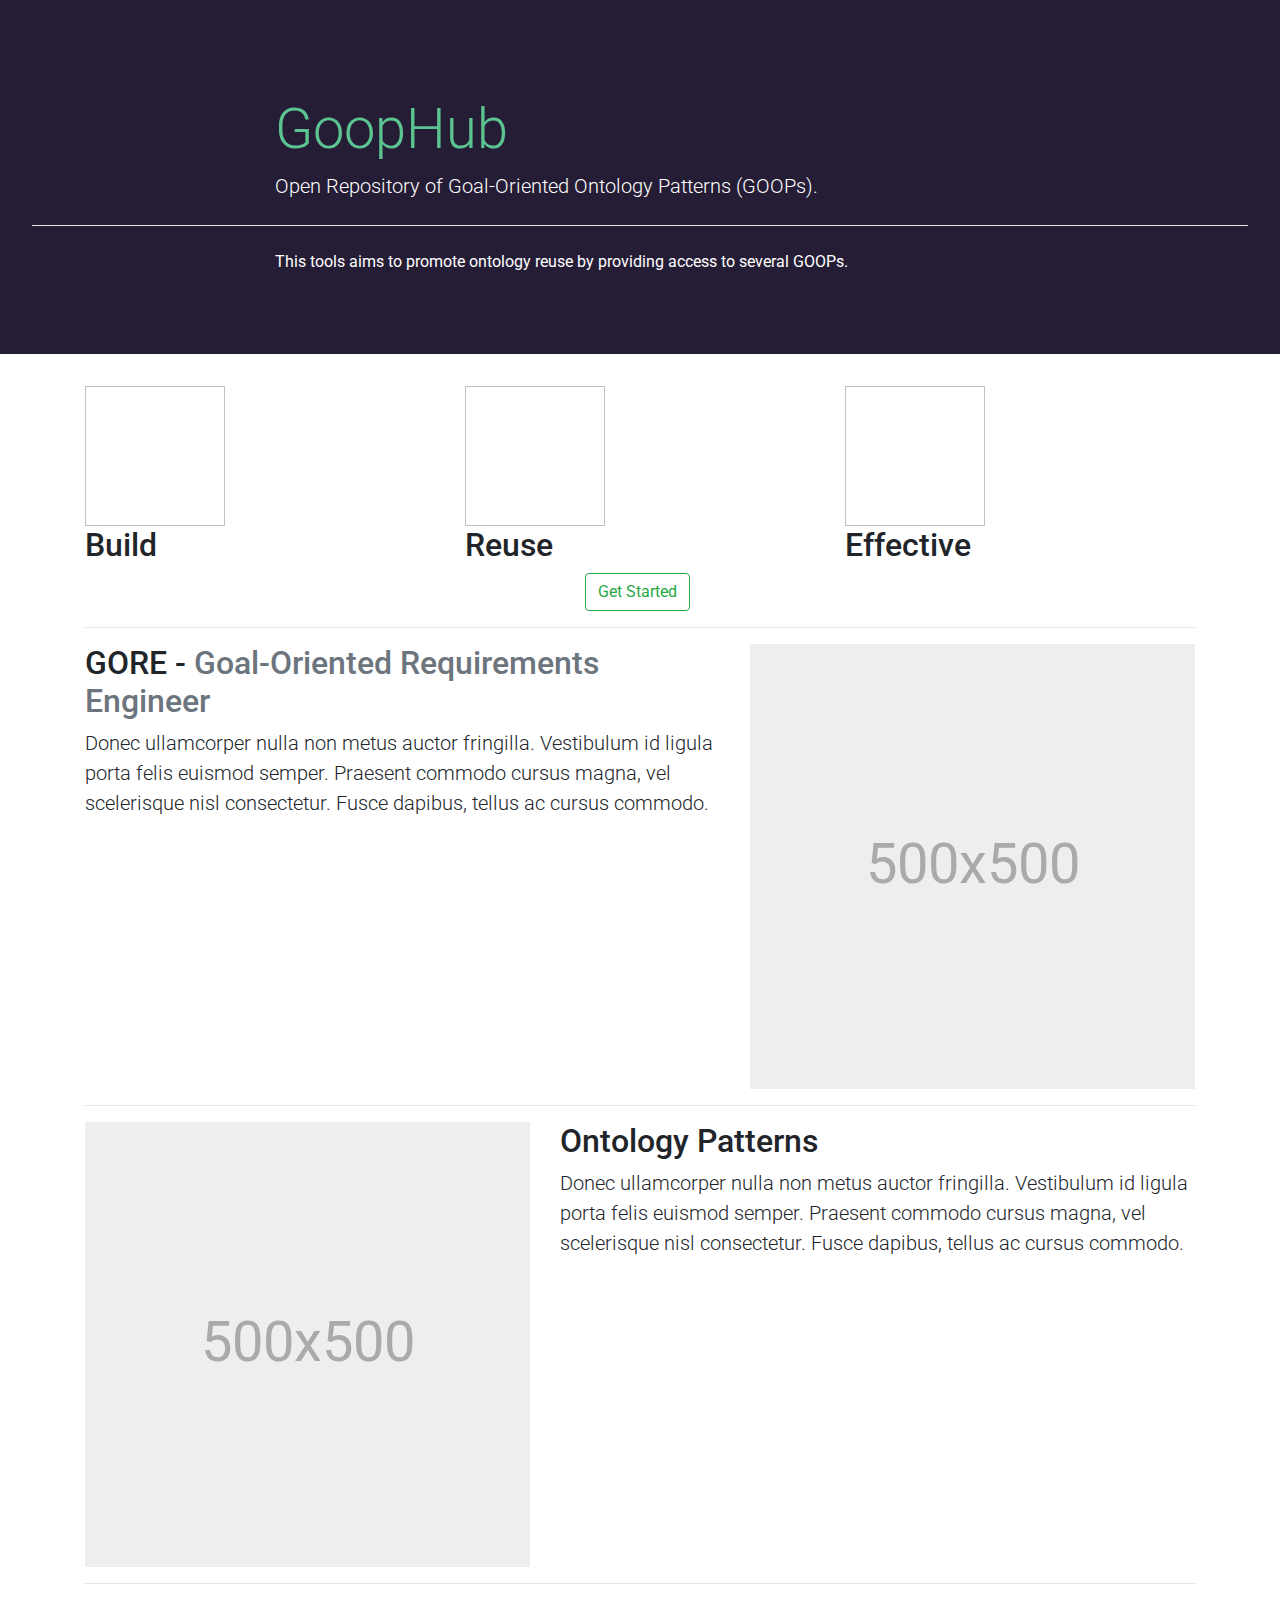
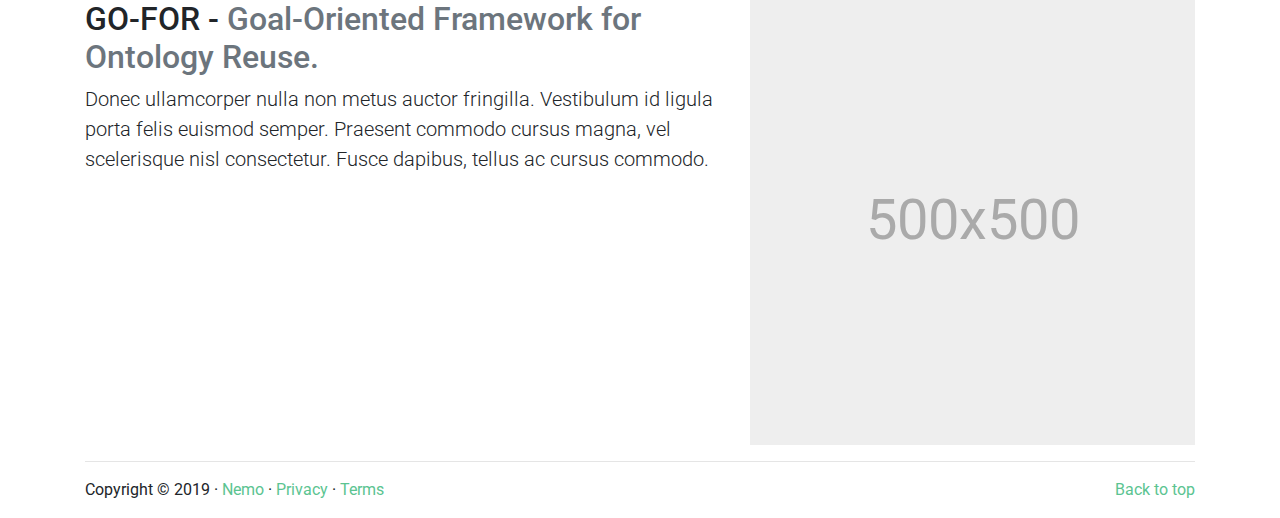
==== commit 7d927e19: "Upload form verification" ====
--- a/src/main/resources/templates/index.html
+++ b/src/main/resources/templates/index.html
@@ -32,25 +32,19 @@
           }
         </style>
         <!-- Custom styles for this template -->
-        <link th:href="@{css/carousel.css}" rel="stylesheet">
+        <link href="https://fonts.googleapis.com/css?family=Roboto&display=swap" rel="stylesheet">
+        <link th:href="@{css/index.css}" rel="stylesheet">
     </head>
 <body>
     <div id="navbar">
         <nav class="navbar navbar-expand-lg" style="background: #251D35">
             <ul class="navbar-nav flex-row ml-md-auto d-none d-md-flex">
                 <li class="nav-item">
-                    <a class="nav-link p-2" th:href="@{/index}" target="_blank" rel="noopener" aria-label="Upload"><i class="fas fa-home" style="color: white"></i></a>
-                </li>
-                <li class="nav-item">
-                    <a class="nav-link p-2" th:href="@{/search}" target="_blank" rel="noopener" aria-label="Upload"><i class="fas fa-search" style="color: white"></i></a>
+                    <a class="nav-link p-2" th:href="@{/search}" aria-label="Upload"><i class="fas fa-search" style="color: white"></i></a>
                 </li>
                 <li class="nav-item"></li>
                 <li class="nav-item">
-                    <a class="nav-link p-2" th:href="@{/upload}" target="_blank" rel="noopener" aria-label="Upload"><i class="fas fa-arrow-circle-up" style="color: white"></i></a>
-                </li>
-                <li class="nav-item"></li>
-                <li class="nav-item">
-                    <a id="menu-toggle" class="nav-link p-2" th:href="@{/index}" target="_blank" rel="noopener" aria-label="Upload"><i class="fas fa-bars" style="color: white"></i></a>
+                    <a class="nav-link p-2" th:href="@{/upload}" aria-label="Upload"><i class="fas fa-arrow-circle-up" style="color: white"></i></a>
                 </li>
             </ul>
         </nav>
@@ -89,7 +83,7 @@
                 </div>
             </div>
             <div class="row " style="margin-left: 45%">
-                <button class="btn btn-outline-success">Get Started</button>
+                <button onclick="location.href = '/search';" class="btn btn-outline-success">Get Started</button>
             </div>
 
             <!-- START THE FEATURETTES -->
